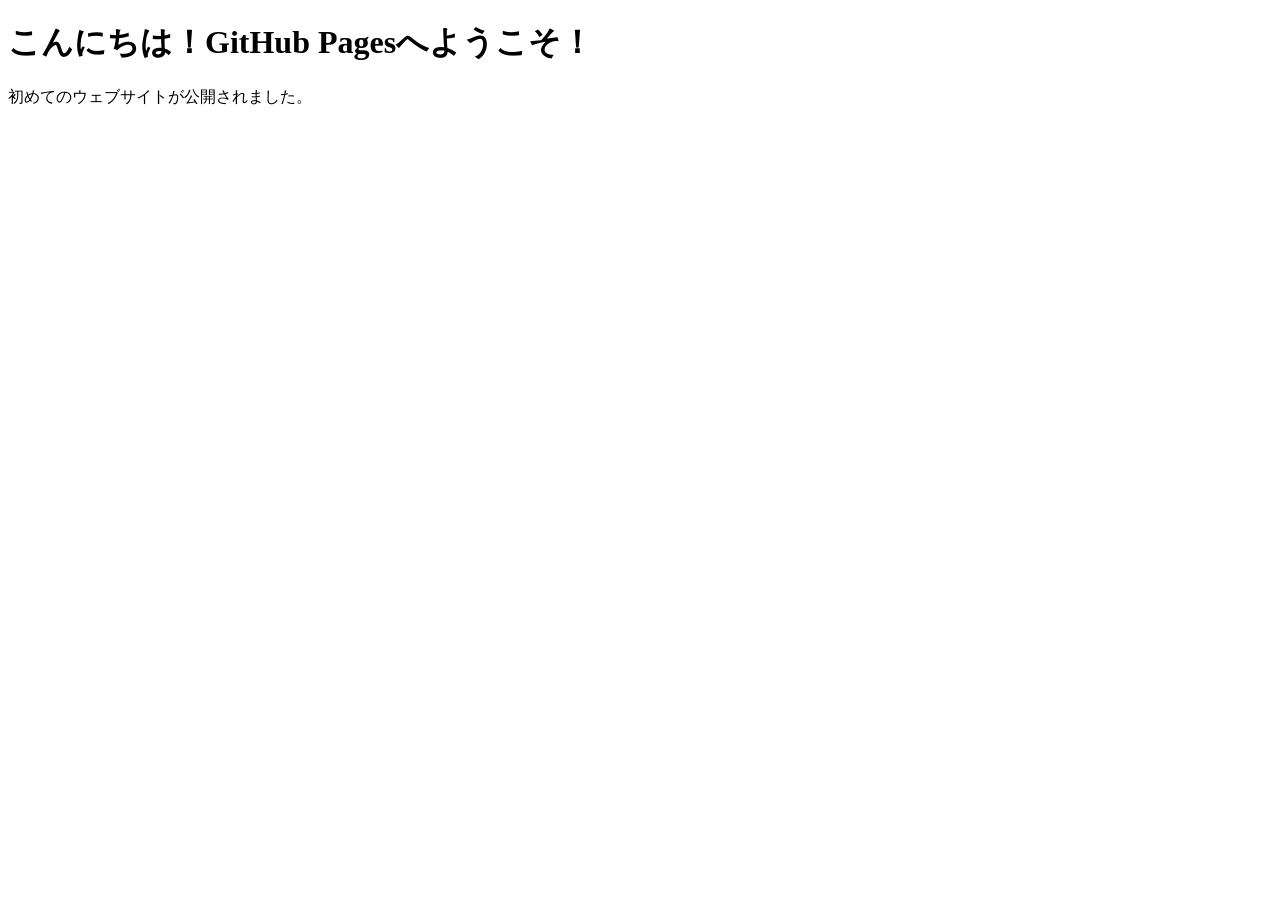
==== pages/index.html @ e4902aa1 "Rename index.html to pages/index.html" ====
<!DOCTYPE html>
<html lang="ja">
<head>
    <meta charset="UTF-8">
    <meta charset="viewport" contents="width=device-width, initial-scale=1.0">
    <title>マイホームページ</title>
    <link rel="stylesheet" href="style.css">
</head>
<body>
    <h1>こんにちは！GitHub Pagesへようこそ！</h1>
    <p>初めてのウェブサイトが公開されました。</p>
</body>
</html>
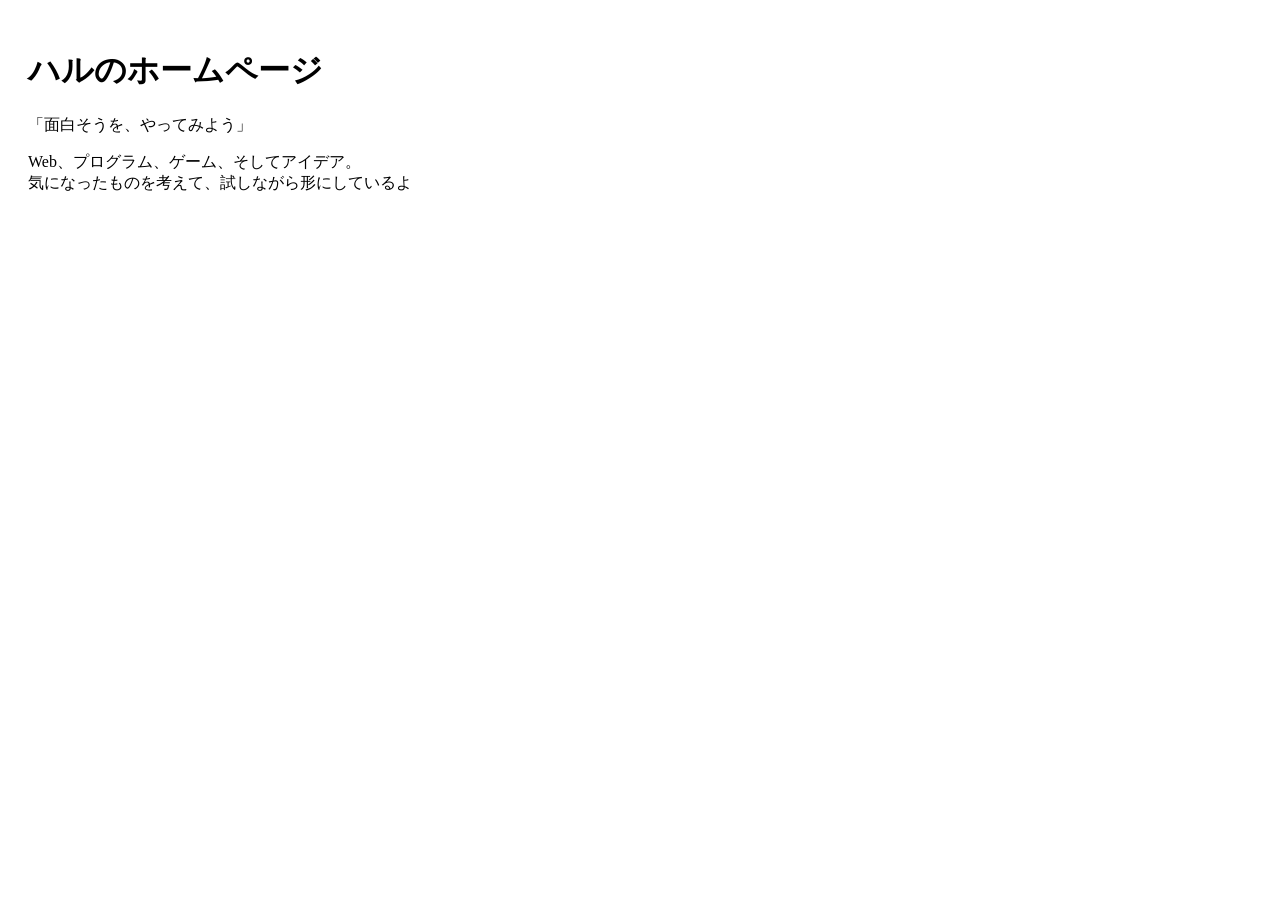
==== commit 3c048a5c: "Change title and content of index.html Updated the title and main content of the homepage." ====
--- a/pages/index.html
+++ b/pages/index.html
@@ -3,11 +3,13 @@
 <head>
     <meta charset="UTF-8">
     <meta charset="viewport" contents="width=device-width, initial-scale=1.0">
-    <title>マイホームページ</title>
+    <title>Haru's HomePage</title>
     <link rel="stylesheet" href="style.css">
 </head>
 <body>
-    <h1>こんにちは！GitHub Pagesへようこそ！</h1>
-    <p>初めてのウェブサイトが公開されました。</p>
+    <h1>ハルのホームページ</h1>
+    <p>「面白そうを、やってみよう」</p>
+
+    <p>Web、プログラム、ゲーム、そしてアイデア。<br>気になったものを考えて、試しながら形にしているよ</p>
 </body>
 </html>
--- a/pages/style.css
+++ b/pages/style.css
@@ -0,0 +1,4 @@
+body{
+  body: 0;
+  padding: 20px;
+}
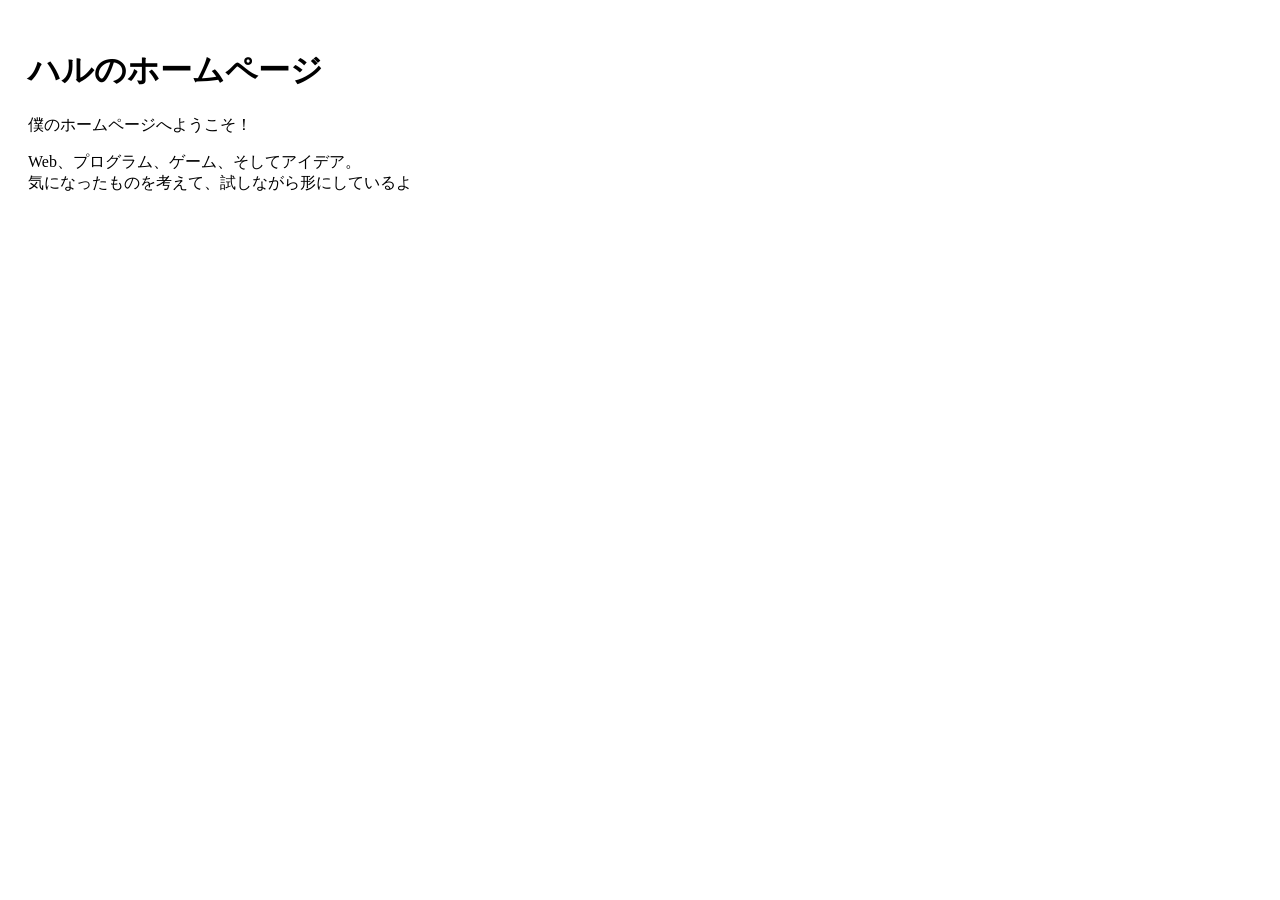
==== commit c2d200f8: "Update index.html" ====
--- a/pages/index.html
+++ b/pages/index.html
@@ -8,7 +8,7 @@
 </head>
 <body>
     <h1>ハルのホームページ</h1>
-    <p>「面白そうを、やってみよう」</p>
+    <p>僕のホームページへようこそ！</p>
 
     <p>Web、プログラム、ゲーム、そしてアイデア。<br>気になったものを考えて、試しながら形にしているよ</p>
 </body>
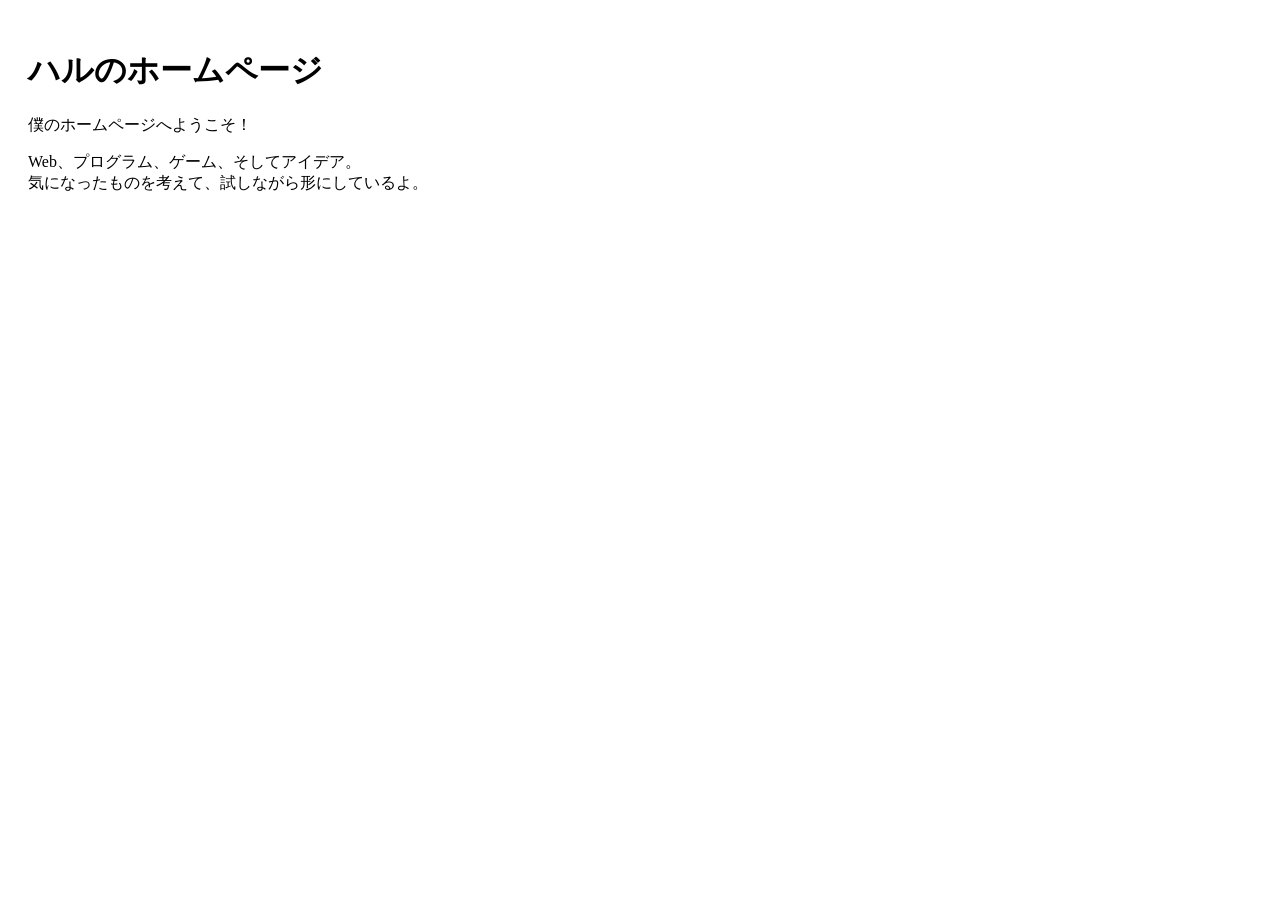
==== commit f4ba5489: "Update index.html" ====
--- a/pages/index.html
+++ b/pages/index.html
@@ -10,6 +10,6 @@
     <h1>ハルのホームページ</h1>
     <p>僕のホームページへようこそ！</p>
 
-    <p>Web、プログラム、ゲーム、そしてアイデア。<br>気になったものを考えて、試しながら形にしているよ</p>
+    <p>Web、プログラム、ゲーム、そしてアイデア。<br>気になったものを考えて、試しながら形にしているよ。</p>
 </body>
 </html>
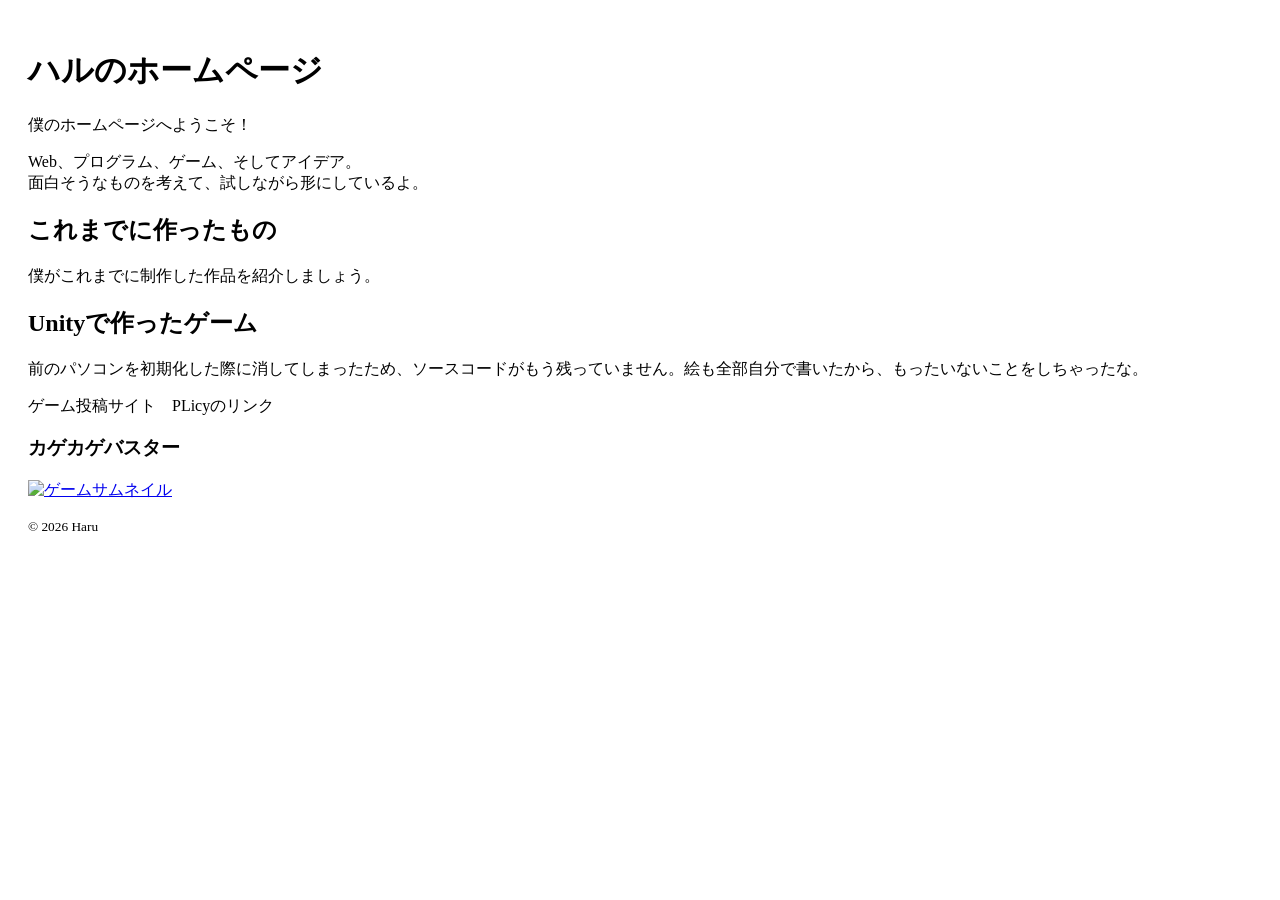
==== commit 1b5d68e4: "Update index.html" ====
--- a/pages/index.html
+++ b/pages/index.html
@@ -7,9 +7,24 @@
     <link rel="stylesheet" href="style.css">
 </head>
 <body>
-    <h1>ハルのホームページ</h1>
-    <p>僕のホームページへようこそ！</p>
+    <header>
+        <h1>ハルのホームページ</h1>
+        <p>僕のホームページへようこそ！</p>
+        <p>Web、プログラム、ゲーム、そしてアイデア。<br>面白そうなものを考えて、試しながら形にしているよ。</p>
+    </header>
+    <article>
+        <h1>これまでに作ったもの</h1>
+        <p>僕がこれまでに制作した作品を紹介しましょう。</p>
 
-    <p>Web、プログラム、ゲーム、そしてアイデア。<br>気になったものを考えて、試しながら形にしているよ。</p>
+        <h2>Unityで作ったゲーム</h2>
+
+        <p>前のパソコンを初期化した際に消してしまったため、ソースコードがもう残っていません。絵も全部自分で書いたから、もったいないことをしちゃったな。</p>
+        <a hreh="https://plicy.net/User/63065">ゲーム投稿サイト　PLicyのリンク</a>
+        <h3>カゲカゲバスター</h3>
+        <a href="https://plicy.net/GamePlay/113880"><img src="kagekage_play.png" alt="ゲームサムネイル"></a>
+    </article>
+    <footer>
+        <p><small>&copy; 2026 Haru</small></p>
+    </footer>
 </body>
 </html>
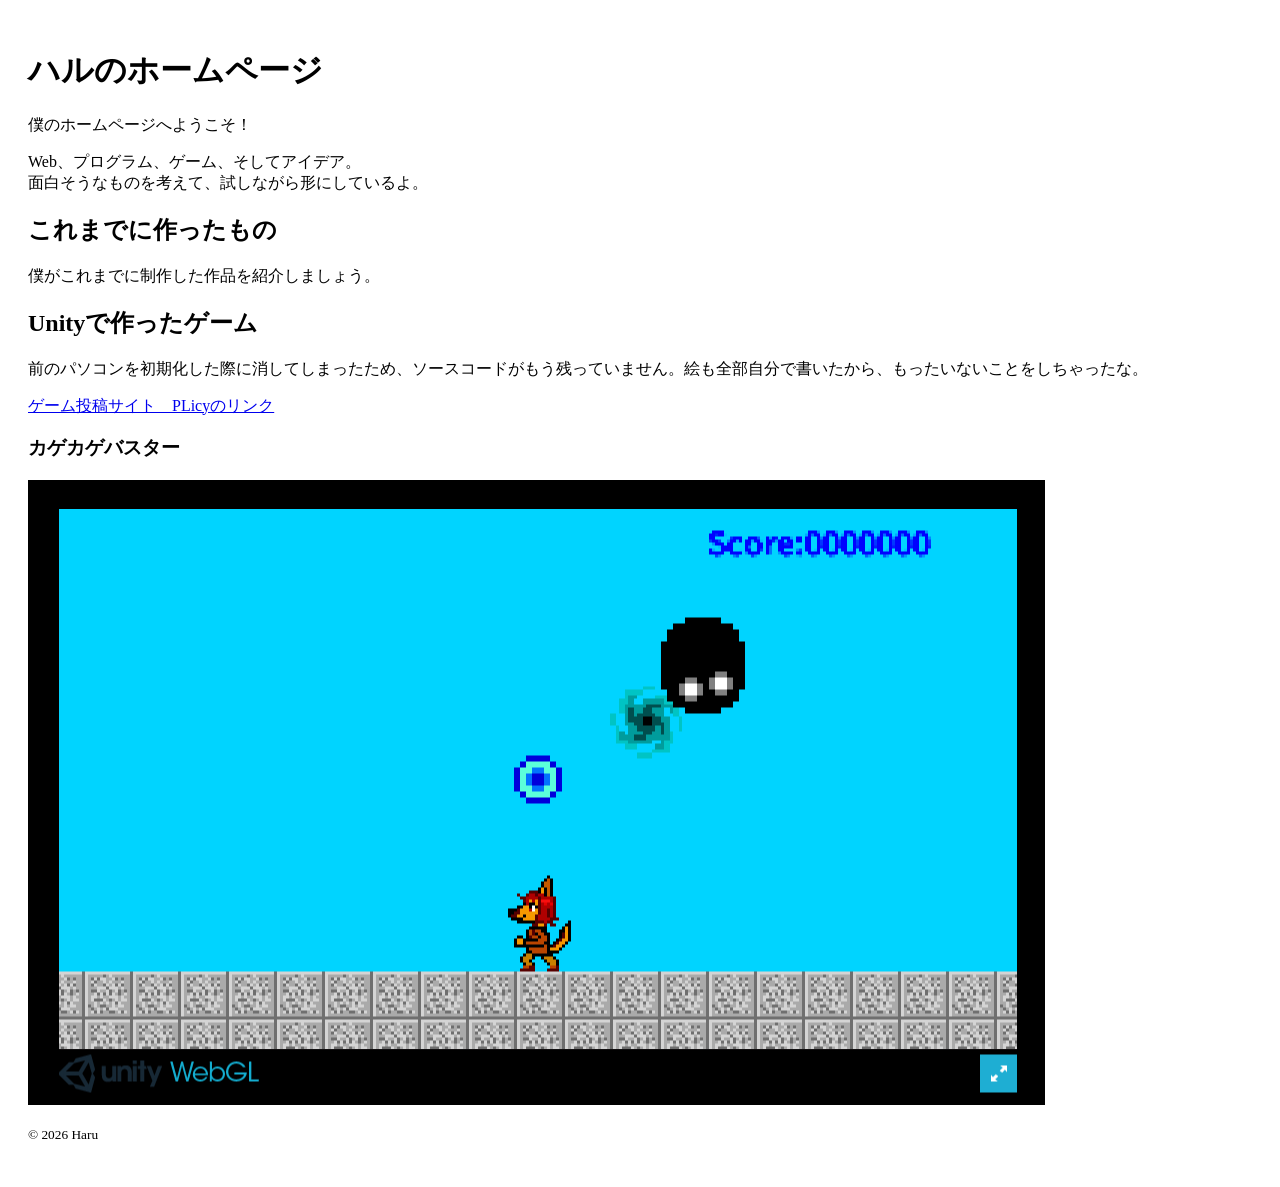
==== commit 7092d9d0: "Update index.html" ====
--- a/pages/index.html
+++ b/pages/index.html
@@ -19,7 +19,7 @@
         <h2>Unityで作ったゲーム</h2>
 
         <p>前のパソコンを初期化した際に消してしまったため、ソースコードがもう残っていません。絵も全部自分で書いたから、もったいないことをしちゃったな。</p>
-        <a hreh="https://plicy.net/User/63065">ゲーム投稿サイト　PLicyのリンク</a>
+        <a href="https://plicy.net/User/63065" target="_blank" rel="noopner noreferrer">ゲーム投稿サイト　PLicyのリンク</a>
         <h3>カゲカゲバスター</h3>
         <a href="https://plicy.net/GamePlay/113880"><img src="kagekage_play.png" alt="ゲームサムネイル"></a>
     </article>
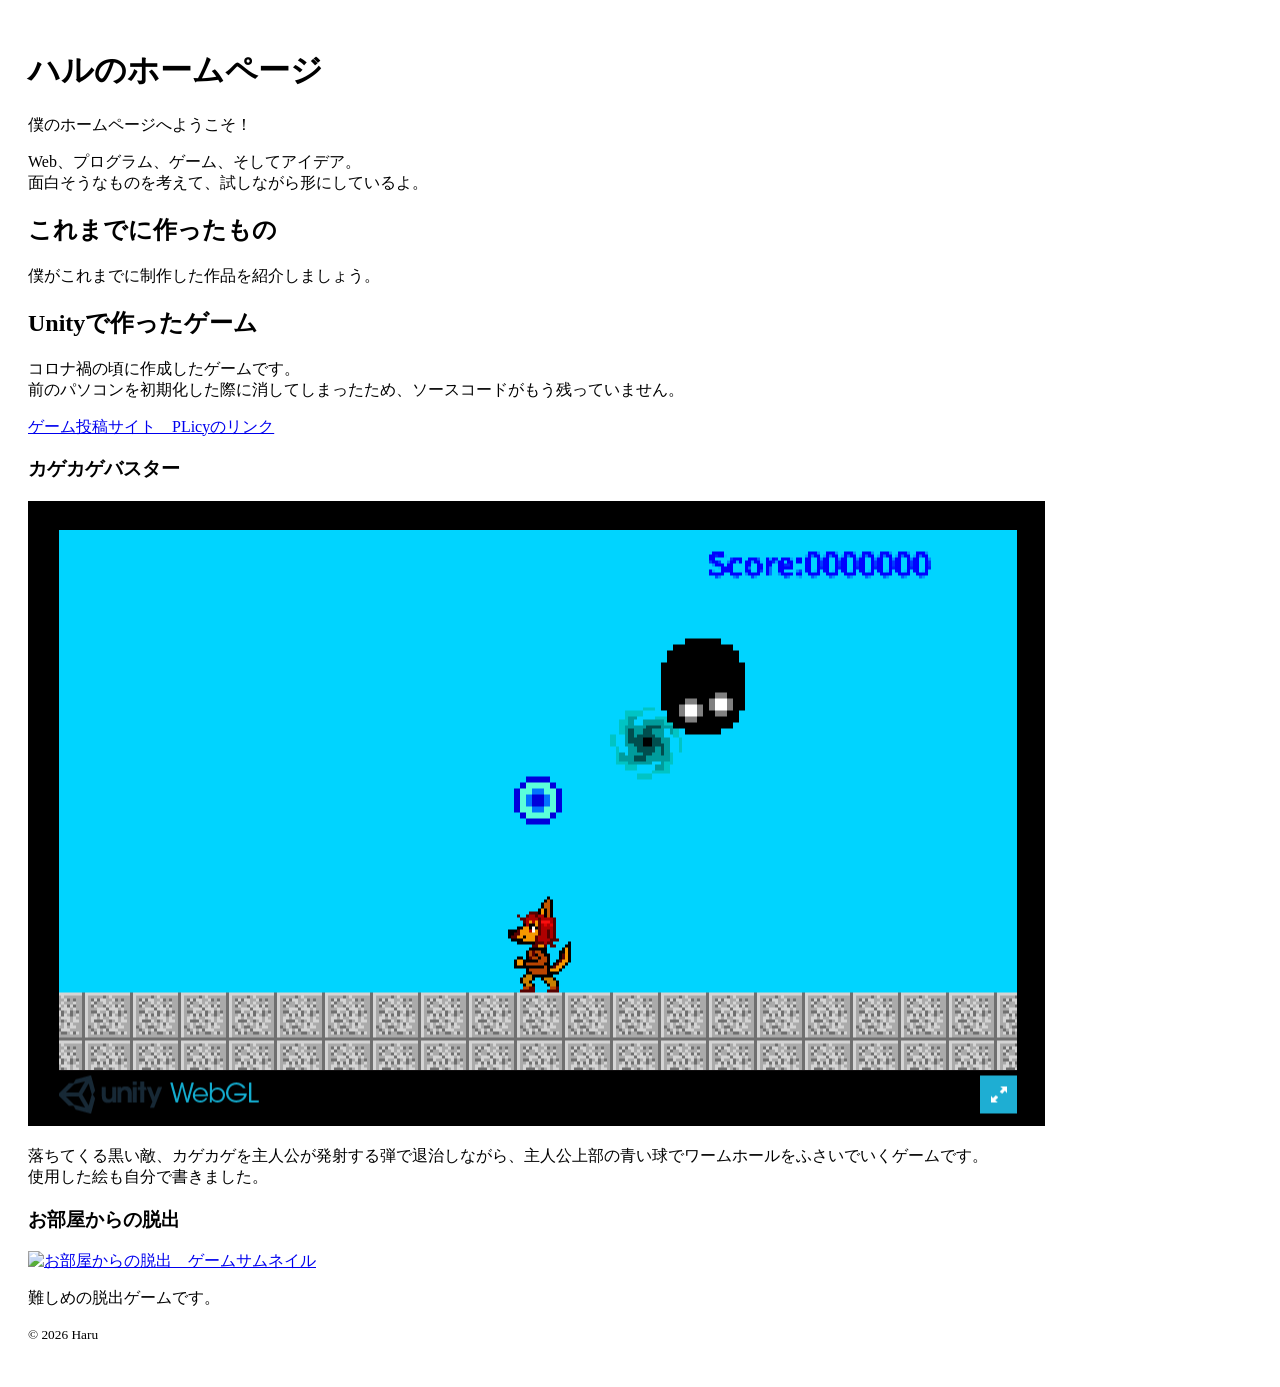
==== commit 47c0a14c: "Update index.html" ====
--- a/pages/index.html
+++ b/pages/index.html
@@ -18,10 +18,16 @@
 
         <h2>Unityで作ったゲーム</h2>
 
-        <p>前のパソコンを初期化した際に消してしまったため、ソースコードがもう残っていません。絵も全部自分で書いたから、もったいないことをしちゃったな。</p>
-        <a href="https://plicy.net/User/63065" target="_blank" rel="noopner noreferrer">ゲーム投稿サイト　PLicyのリンク</a>
+        <p>コロナ禍の頃に作成したゲームです。<br>前のパソコンを初期化した際に消してしまったため、ソースコードがもう残っていません。</p>
+        <a href="https://plicy.net/User/63065" target="_blank">ゲーム投稿サイト　PLicyのリンク</a>
+        
         <h3>カゲカゲバスター</h3>
-        <a href="https://plicy.net/GamePlay/113880"><img src="kagekage_play.png" alt="ゲームサムネイル"></a>
+        <a href="https://plicy.net/GamePlay/113880"><img src="kagekage_play.png" alt="カゲカゲバスター　ゲームサムネイル"></a>
+        <p>落ちてくる黒い敵、カゲカゲを主人公が発射する弾で退治しながら、主人公上部の青い球でワームホールをふさいでいくゲームです。<br>使用した絵も自分で書きました。</p>
+        
+        <h3>お部屋からの脱出</h3>
+        <a href="https://plicy.net/GamePlay/130984" target="_brank"><img src="dassyutsu.png" alt="お部屋からの脱出　ゲームサムネイル"></a>
+        <p>難しめの脱出ゲームです。</p>
     </article>
     <footer>
         <p><small>&copy; 2026 Haru</small></p>
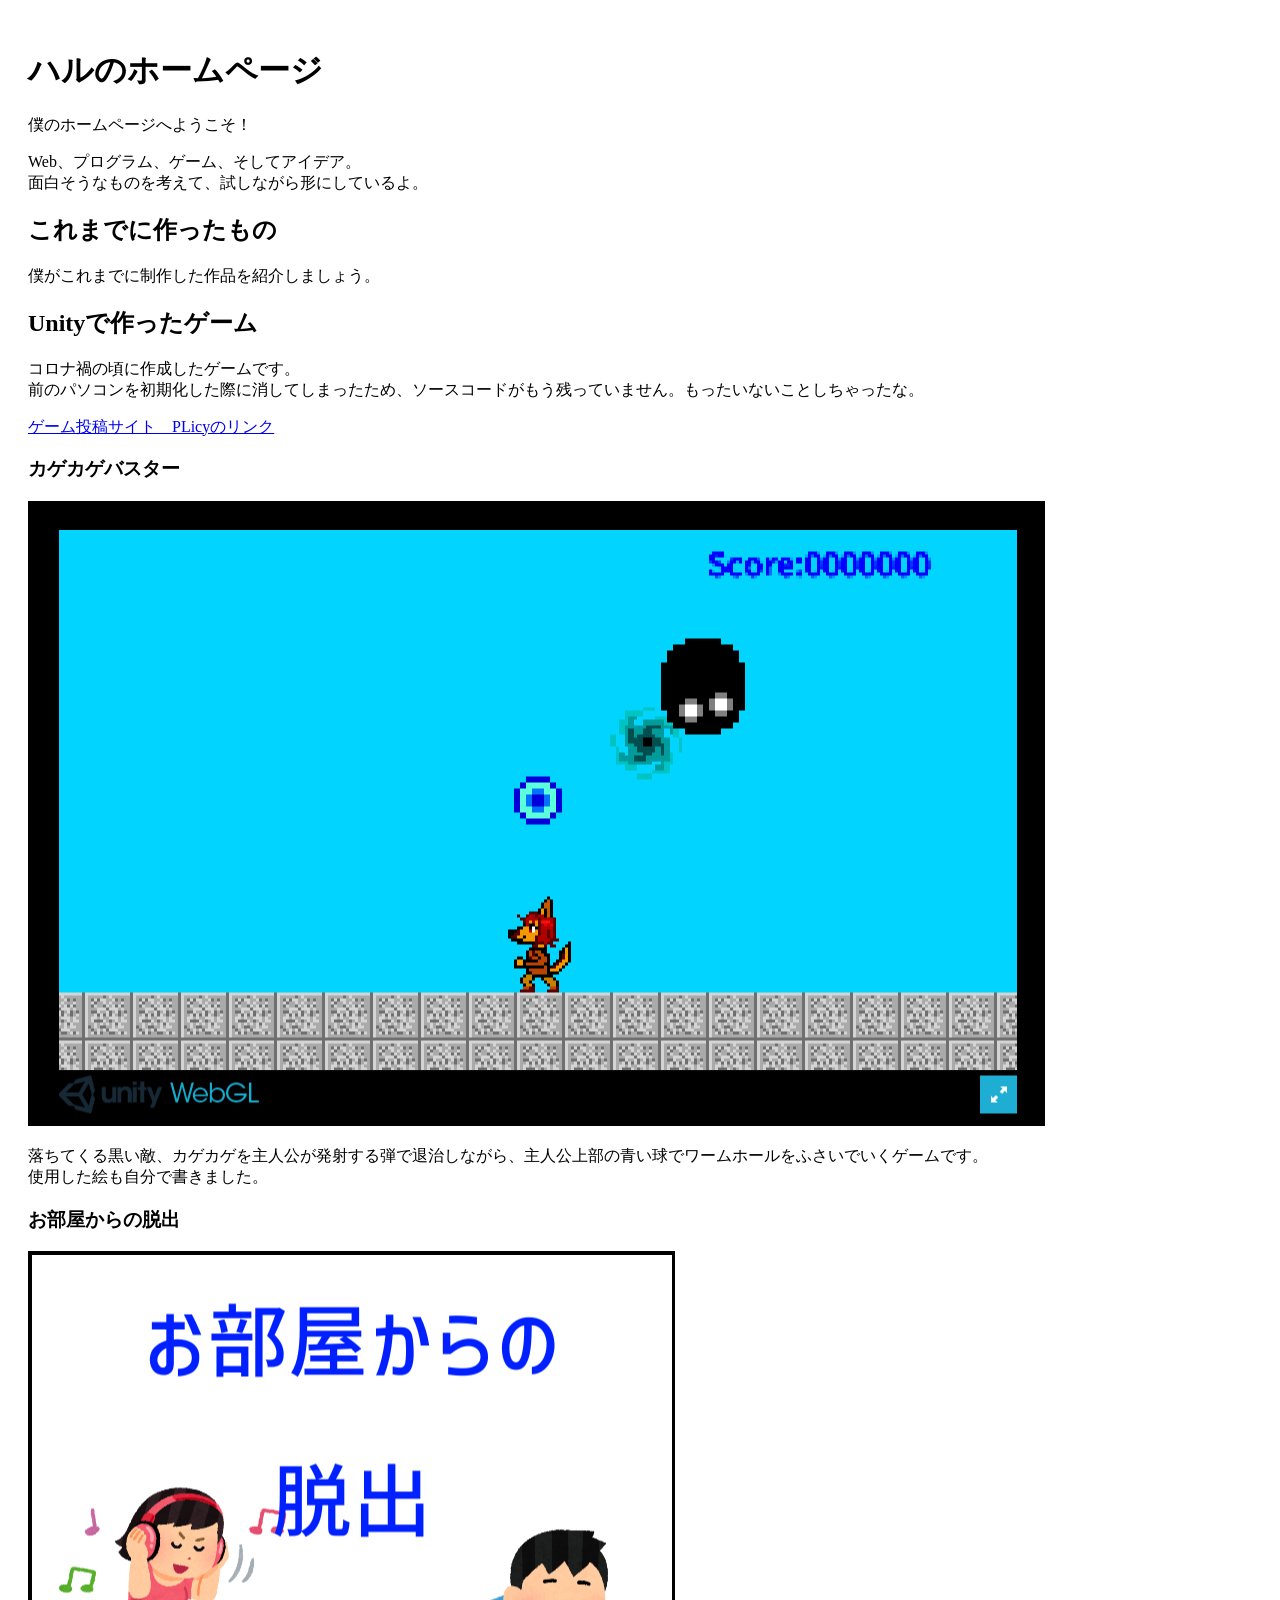
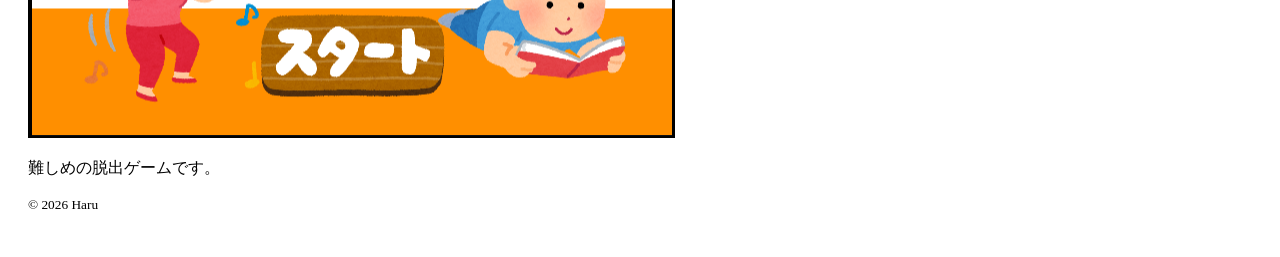
==== commit ed595057: "Update game description in index.html Added a sentence about losing the source code for the game." ====
--- a/pages/index.html
+++ b/pages/index.html
@@ -18,7 +18,7 @@
 
         <h2>Unityで作ったゲーム</h2>
 
-        <p>コロナ禍の頃に作成したゲームです。<br>前のパソコンを初期化した際に消してしまったため、ソースコードがもう残っていません。</p>
+        <p>コロナ禍の頃に作成したゲームです。<br>前のパソコンを初期化した際に消してしまったため、ソースコードがもう残っていません。もったいないことしちゃったな。</p>
         <a href="https://plicy.net/User/63065" target="_blank">ゲーム投稿サイト　PLicyのリンク</a>
         
         <h3>カゲカゲバスター</h3>
